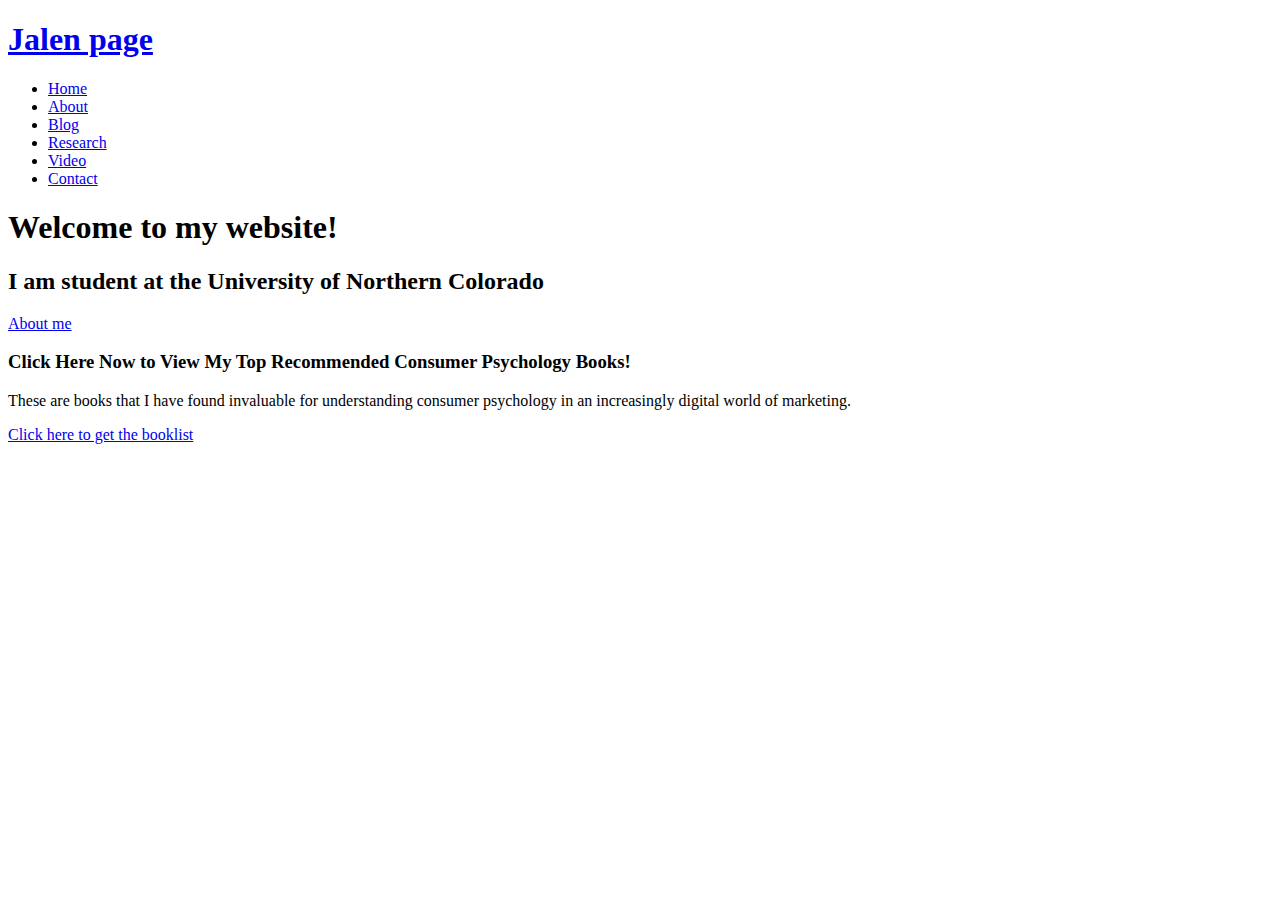
==== index.html @ 54323328 "description" ====
<!DOCTYPE html>
<html lang="en">

<head> <!-- contents of the head element are not displayed on the page. Instead it contains metadata about the page -->
  <meta charset="utf-8">
  <meta content="width=device-width, initial-scale=1.0" name="viewport">

  <title>Jalen page</title>
  <meta name="description" content="This is the website of Jalen Page. I am a senior this year and I am majoring in General Marketing">
  <meta name="keywords" content="daniel brannon, marketing, northern colorado, consumers, teaching, digital marketing" >

  <!-- Favicons -->
  <link href="assets/img/cat-favicon.png" rel="icon"> <!-- replaced original favicon with cat-->
  <link href="assets/img/apple-touch-icon.png" rel="apple-touch-icon"> <!-- not sure what this one is for-->

  <!-- Google Fonts -->
  <link href="https://fonts.googleapis.com/css?family=Open+Sans:300,300i,400,400i,700,700i|Poppins:300,400,500,700" rel="stylesheet">

  <!-- Vendor CSS Files -->
  <link href="assets/vendor/aos/aos.css" rel="stylesheet">
  <link href="assets/vendor/bootstrap/css/bootstrap.min.css" rel="stylesheet">
  <link href="assets/vendor/bootstrap-icons/bootstrap-icons.css" rel="stylesheet">
  <link href="assets/vendor/boxicons/css/boxicons.min.css" rel="stylesheet">
  <link href="assets/vendor/glightbox/css/glightbox.min.css" rel="stylesheet">
  <link href="assets/vendor/swiper/swiper-bundle.min.css" rel="stylesheet">

  <!-- Template Main CSS File -->
  <link href="assets/css/style.css" rel="stylesheet">

</head>

<body> <!-- the body element contains the content of the webpage TEST123-->

  <!-- ======= Header ======= --> <!-- header element represents introductory content such as navigation aids and some heading elements-->
  <header id="header" class="fixed-top d-flex align-items-center header-transparent"> 
    <div class="container d-flex justify-content-between align-items-center"> <!-- div tag defines a section in the HTML document--used as a container for HTML elements--can be styled with CSS -->

      <div id="logo">
        <h1><a href="index.html">Jalen page</a></h1> <!-- use this to place your name at the top right of the page -->
      </div>

      <nav id="navbar" class="navbar"> <!-- this section provides nagitation links -->
        <ul>
          <li><a class="nav-link scrollto active" href="#hero">Home</a></li> <!-- call to CSS class for navigation formatting -->
          <li><a class="nav-link scrollto" href="about.html">About</a></li>
          <li><a class="nav-link scrollto" href="blog.html">Blog</a></li>
          <li><a class="nav-link scrollto " href="research1.html">Research</a></li>
          <li><a class="nav-link scrollto" href="video.html">Video</a></li>
          <li><a class="nav-link scrollto" href="contact.html">Contact</a></li>
        </ul>
        <i class="bi bi-list mobile-nav-toggle"></i>
      </nav><!-- .navbar -->
    </div>
  </header><!-- End Header -->

  <!-- ======= Hero Section ======= --> <!-- section element is a generic standalone section of the document -->
  <section id="hero"> <!-- this section is formatting the top fold of the page and setting the background image with a call to hero-container class in CSS sheet -->
    <div class="hero-container" data-aos="zoom-in" data-aos-delay="100">
      <h1>Welcome to my website!</h1> <!-- Font style sizes etc are set in the hero section of the CSS sheet -->
      <h2> I am student at the University of Northern Colorado</h2>
      <a href="about.html" class="btn-get-started">About me</a> <!-- this sets button font on the top fold -->
    </div>
  </section><!-- End Hero Section -->

  <main id="main">

    <!-- ======= Call To Action Section ======= -->
    <section id="call-to-action">
      <div class="container">
        <div class="row" data-aos="zoom-in">
          <div class="col-lg-9 text-center text-lg-start">
            <h3 class="cta-title">Click Here Now to View My Top Recommended Consumer Psychology Books!</h3>
            <p class="cta-text"> These are books that I have found invaluable for understanding consumer psychology in an increasingly digital world of marketing. </p>
          </div>
          <div class="col-lg-3 cta-btn-container text-center">
            <a class="cta-btn align-middle" href="blog.html">Click here to get the booklist</a>
          </div>
        </div>

      </div>
    </section><!-- End Call To Action Section -->

  </main><!-- End #main -->

  <a href="#" class="back-to-top d-flex align-items-center justify-content-center"><i class="bi bi-arrow-up-short"></i></a>

  <!-- Vendor JS Files -->
  <script src="assets/vendor/purecounter/purecounter.js"></script>
  <script src="assets/vendor/aos/aos.js"></script>
  <script src="assets/vendor/bootstrap/js/bootstrap.bundle.min.js"></script>
  <script src="assets/vendor/glightbox/js/glightbox.min.js"></script>
  <script src="assets/vendor/isotope-layout/isotope.pkgd.min.js"></script>
  <script src="assets/vendor/swiper/swiper-bundle.min.js"></script>
  <script src="assets/vendor/php-email-form/validate.js"></script>

  <!-- Template Main JS File -->
  <script src="assets/js/main.js"></script>

</body>

</html>
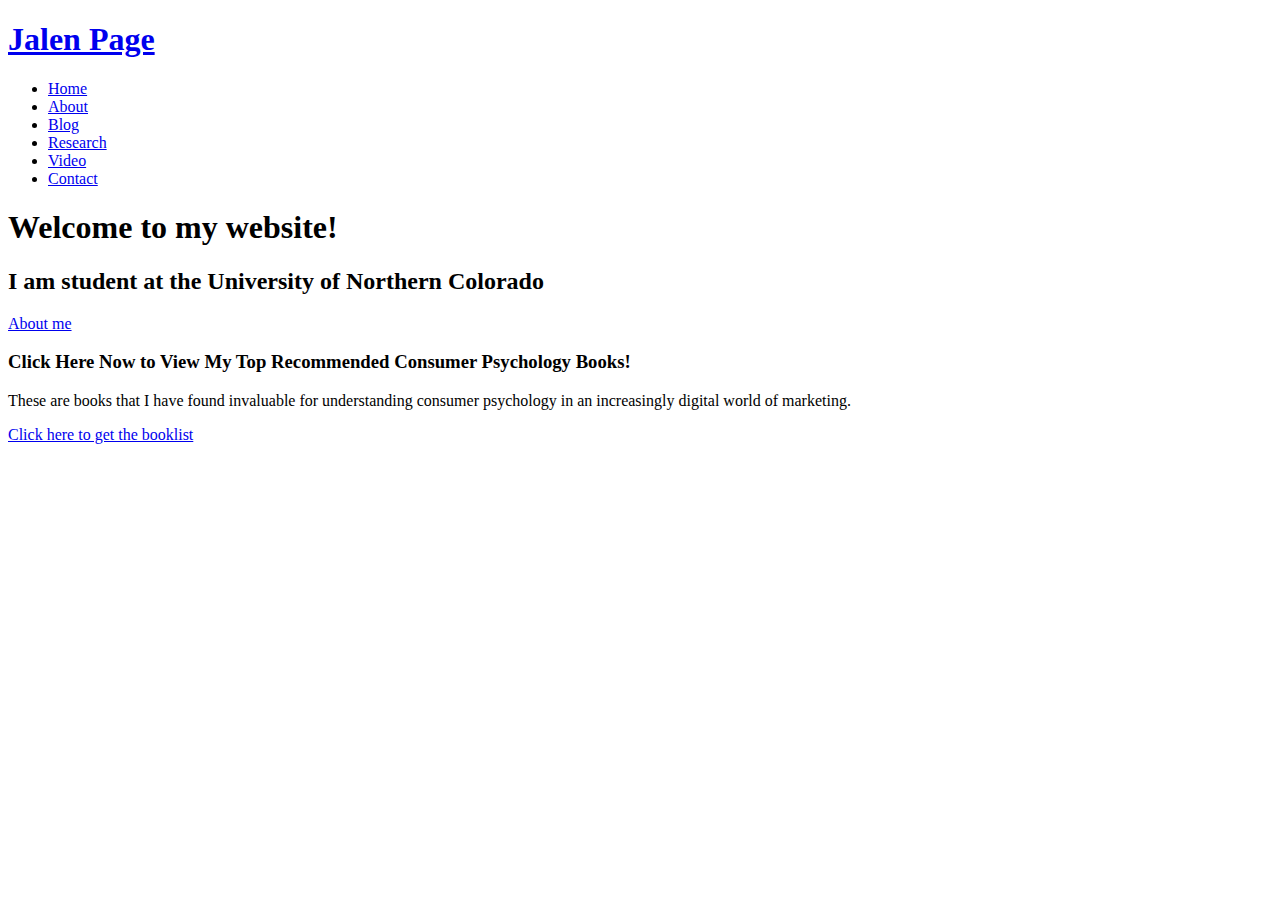
==== commit 5608d9fc: "Name Words about me" ====
--- a/index.html
+++ b/index.html
@@ -36,7 +36,7 @@
     <div class="container d-flex justify-content-between align-items-center"> <!-- div tag defines a section in the HTML document--used as a container for HTML elements--can be styled with CSS -->
 
       <div id="logo">
-        <h1><a href="index.html">Jalen page</a></h1> <!-- use this to place your name at the top right of the page -->
+        <h1><a href="index.html">Jalen Page</a></h1> <!-- use this to place your name at the top right of the page -->
       </div>
 
       <nav id="navbar" class="navbar"> <!-- this section provides nagitation links -->
@@ -65,9 +65,9 @@
   <main id="main">
 
     <!-- ======= Call To Action Section ======= -->
-    <section id="call-to-action">
-      <div class="container">
-        <div class="row" data-aos="zoom-in">
+    <section id="call-to-action"> 
+      <div class="container"> 
+        <div class="row" data-aos="zoom-in"> 
           <div class="col-lg-9 text-center text-lg-start">
             <h3 class="cta-title">Click Here Now to View My Top Recommended Consumer Psychology Books!</h3>
             <p class="cta-text"> These are books that I have found invaluable for understanding consumer psychology in an increasingly digital world of marketing. </p>
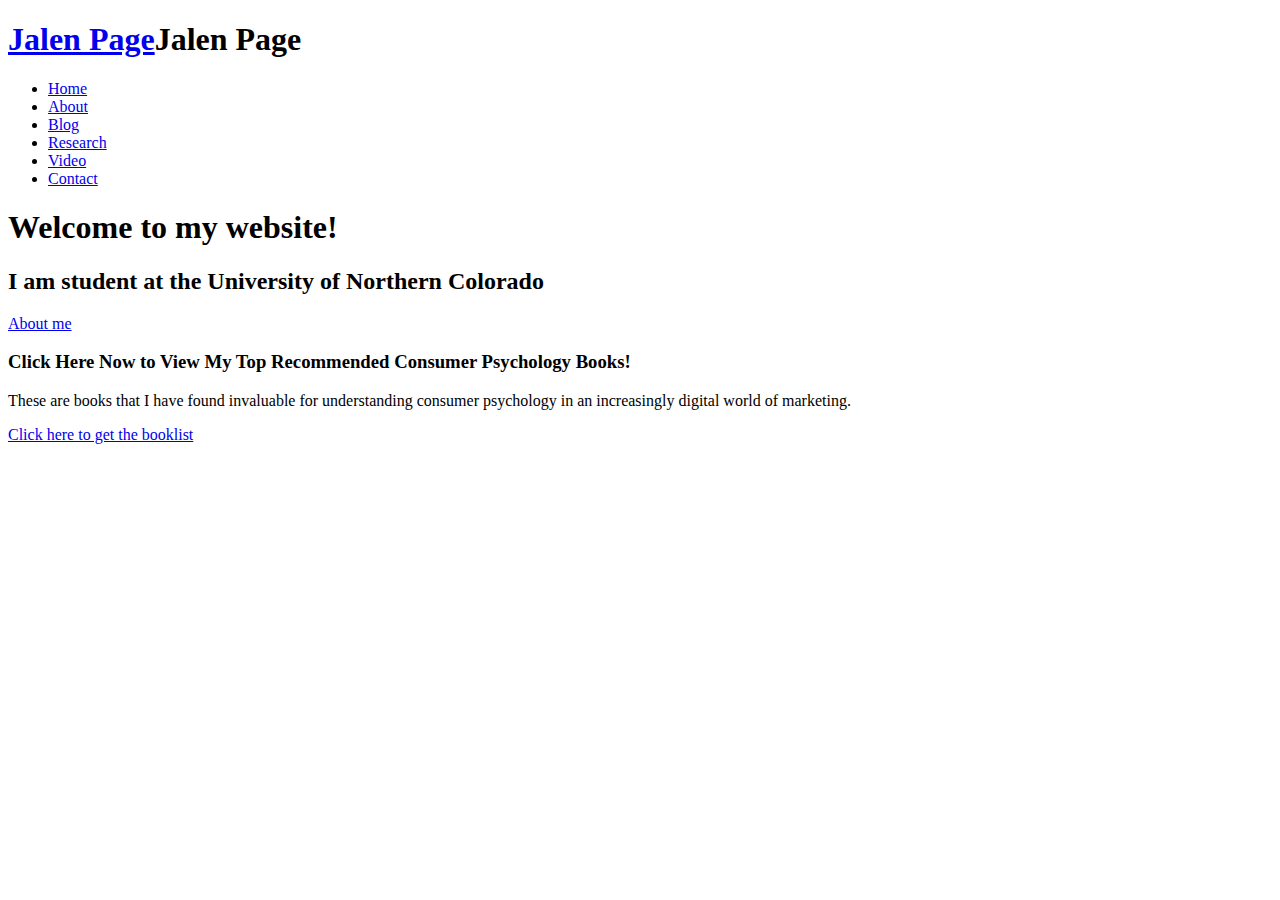
==== commit db76806e: "Name" ====
--- a/index.html
+++ b/index.html
@@ -36,7 +36,7 @@
     <div class="container d-flex justify-content-between align-items-center"> <!-- div tag defines a section in the HTML document--used as a container for HTML elements--can be styled with CSS -->
 
       <div id="logo">
-        <h1><a href="index.html">Jalen Page</a></h1> <!-- use this to place your name at the top right of the page -->
+        <h1><a href="index.html">Jalen Page</a>Jalen Page</h1> <!-- use this to place your name at the top right of the page -->
       </div>
 
       <nav id="navbar" class="navbar"> <!-- this section provides nagitation links -->
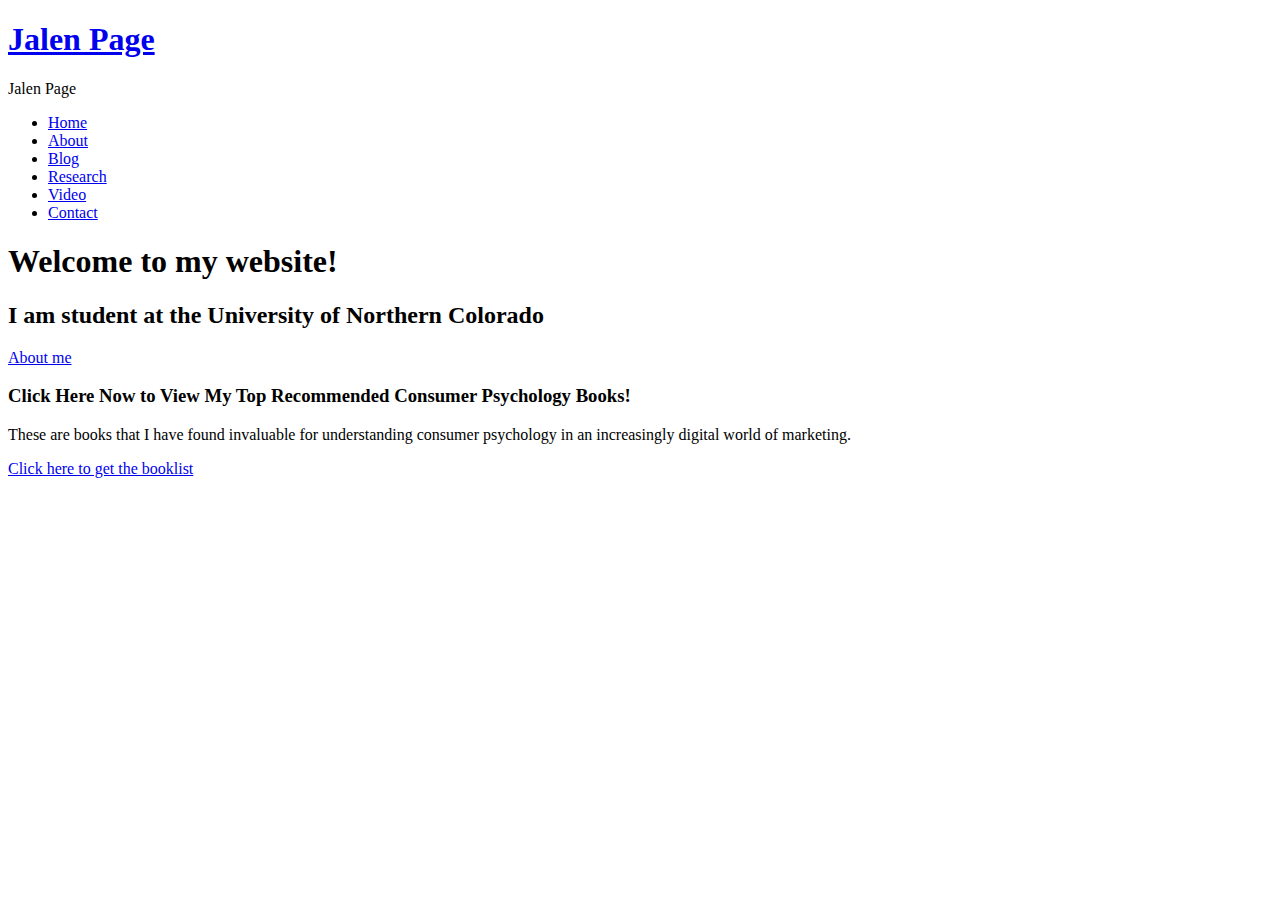
==== commit 5ac2e7df: "Name" ====
--- a/index.html
+++ b/index.html
@@ -36,7 +36,7 @@
     <div class="container d-flex justify-content-between align-items-center"> <!-- div tag defines a section in the HTML document--used as a container for HTML elements--can be styled with CSS -->
 
       <div id="logo">
-        <h1><a href="index.html">Jalen Page</a>Jalen Page</h1> <!-- use this to place your name at the top right of the page -->
+        <h1><a href="index.html">Jalen Page</a></h1> Jalen Page <!-- use this to place your name at the top right of the page -->
       </div>
 
       <nav id="navbar" class="navbar"> <!-- this section provides nagitation links -->
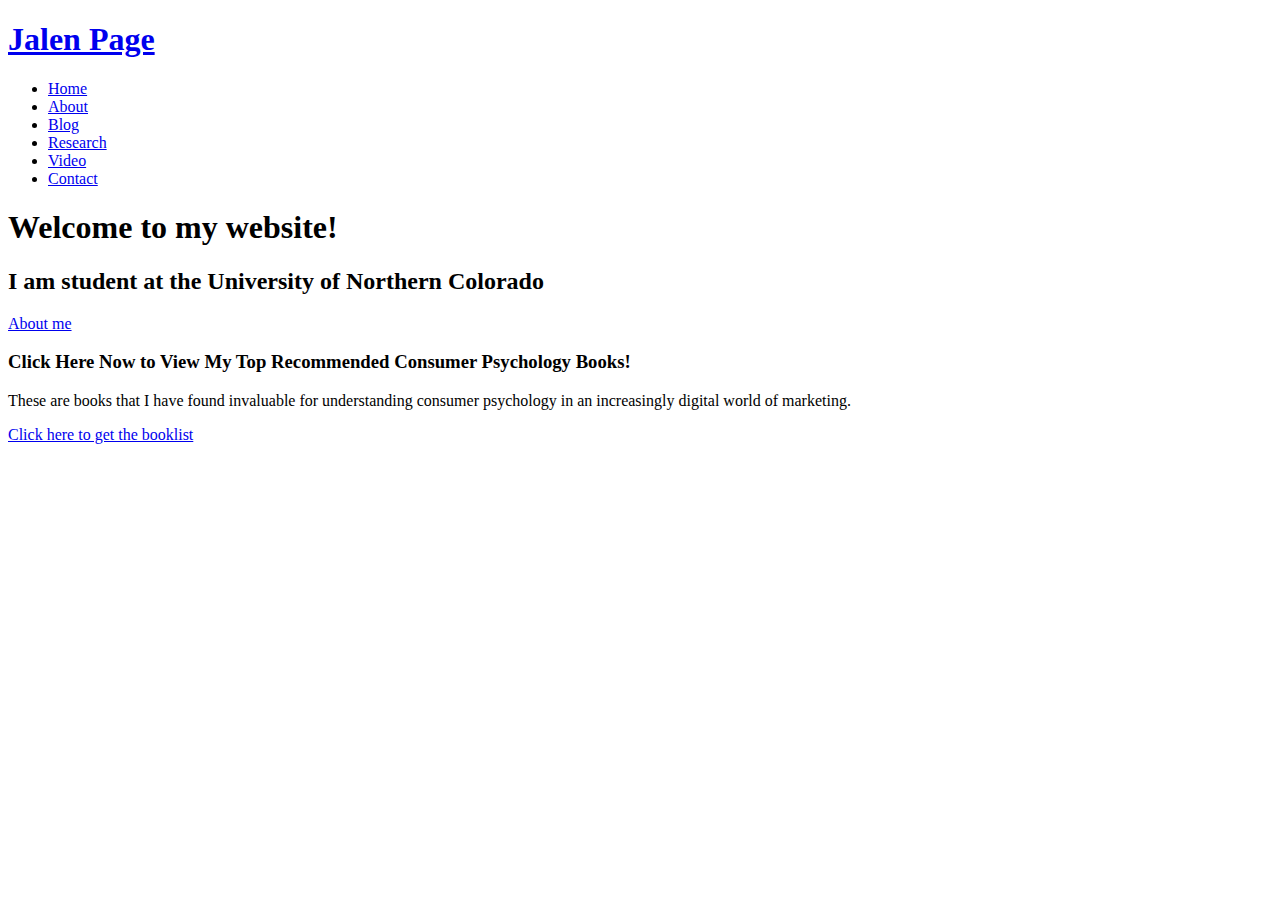
==== commit 945d59c9: "Contact Info" ====
--- a/index.html
+++ b/index.html
@@ -36,7 +36,7 @@
     <div class="container d-flex justify-content-between align-items-center"> <!-- div tag defines a section in the HTML document--used as a container for HTML elements--can be styled with CSS -->
 
       <div id="logo">
-        <h1><a href="index.html">Jalen Page</a></h1> Jalen Page <!-- use this to place your name at the top right of the page -->
+        <h1><a href="index.html">Jalen Page</a></h1><!-- use this to place your name at the top right of the page -->
       </div>
 
       <nav id="navbar" class="navbar"> <!-- this section provides nagitation links -->
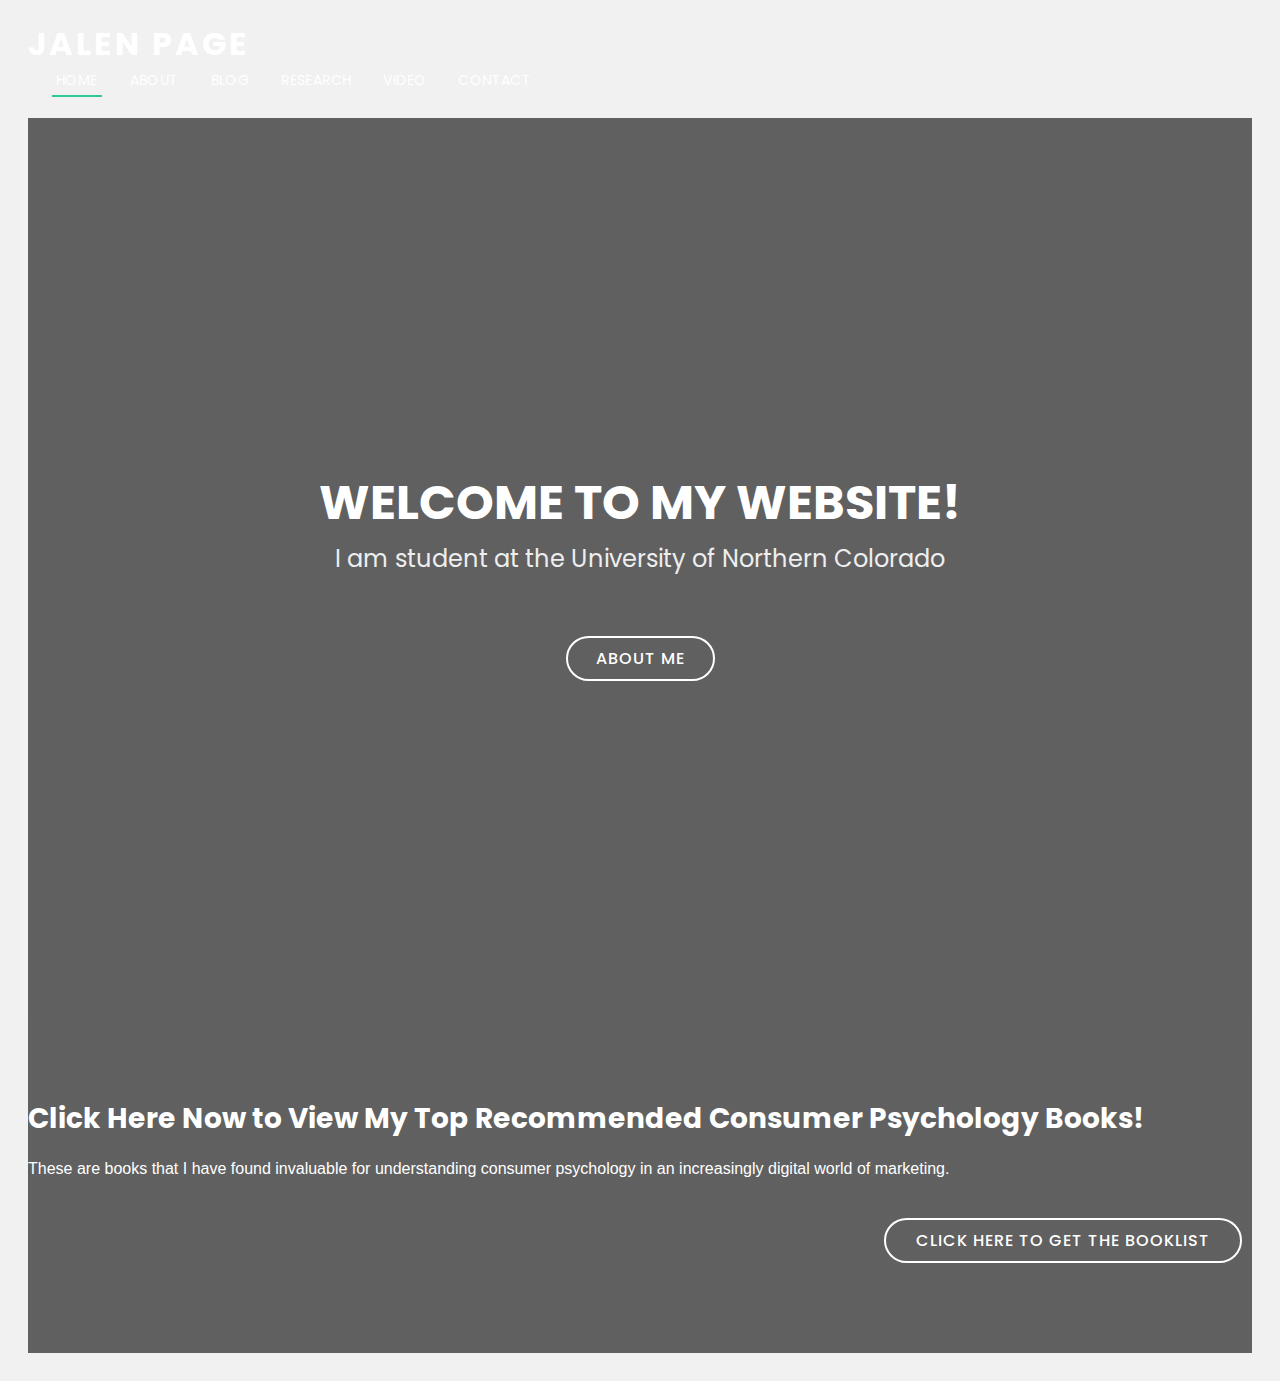
==== commit 1113d25a: "Links for GTM" ====
--- a/index.html
+++ b/index.html
@@ -8,7 +8,13 @@
   <title>Jalen page</title>
   <meta name="description" content="This is the website of Jalen Page. I am a senior this year and I am majoring in General Marketing">
   <meta name="keywords" content="daniel brannon, marketing, northern colorado, consumers, teaching, digital marketing" >
-
+<!-- Google Tag Manager -->
+<script>(function(w,d,s,l,i){w[l]=w[l]||[];w[l].push({'gtm.start':
+  new Date().getTime(),event:'gtm.js'});var f=d.getElementsByTagName(s)[0],
+  j=d.createElement(s),dl=l!='dataLayer'?'&l='+l:'';j.async=true;j.src=
+  'https://www.googletagmanager.com/gtm.js?id='+i+dl;f.parentNode.insertBefore(j,f);
+  })(window,document,'script','dataLayer','GTM-5CDJZ3QH');</script>
+  <!-- End Google Tag Manager -->
   <!-- Favicons -->
   <link href="assets/img/cat-favicon.png" rel="icon"> <!-- replaced original favicon with cat-->
   <link href="assets/img/apple-touch-icon.png" rel="apple-touch-icon"> <!-- not sure what this one is for-->
@@ -97,5 +103,8 @@
   <script src="assets/js/main.js"></script>
 
 </body>
-
+<!-- Google Tag Manager (noscript) -->
+<noscript><iframe src="https://www.googletagmanager.com/ns.html?id=GTM-5CDJZ3QH"
+  height="0" width="0" style="display:none;visibility:hidden"></iframe></noscript>
+  <!-- End Google Tag Manager (noscript) -->
 </html>--- a/assets/css/style.css
+++ b/assets/css/style.css
@@ -0,0 +1,1028 @@
+/**
+* Template Name: Regna - v4.7.0
+* Template URL: https://bootstrapmade.com/regna-bootstrap-onepage-template/
+* Author: BootstrapMade.com
+* License: https://bootstrapmade.com/license/
+*/
+
+/*--------------------------------------------------------------
+# General
+--------------------------------------------------------------*/
+body {
+  background: #fff;
+  color: #666666;
+  font-family: "Open Sans", sans-serif;
+}
+
+a {
+  color: #2dc997;
+  text-decoration: none;
+}
+
+a:hover, a:active, a:focus {
+  color: #2dca98;
+  outline: none;
+  text-decoration: none;
+}
+
+p {
+  padding: 0;
+  margin: 0 0 30px 0;
+}
+
+h1, h2, h3, h4, h5, h6 {
+  font-family: "Poppins", sans-serif;
+  font-weight: 400;
+  margin: 0 0 20px 0;
+  padding: 0;
+}
+
+/*--------------------------------------------------------------
+# Back to top button
+--------------------------------------------------------------*/
+.back-to-top {
+  position: fixed;
+  visibility: hidden;
+  opacity: 0;
+  right: 15px;
+  bottom: 15px;
+  z-index: 996;
+  background: #2dc997;
+  width: 40px;
+  height: 40px;
+  border-radius: 4px;
+  transition: all 0.4s;
+}
+.back-to-top i {
+  font-size: 28px;
+  color: #fff;
+  line-height: 0;
+}
+.back-to-top:hover {
+  background: #49d6a9;
+  color: #fff;
+}
+.back-to-top.active {
+  visibility: visible;
+  opacity: 1;
+}
+
+/*--------------------------------------------------------------
+# Disable AOS delay on mobile
+--------------------------------------------------------------*/
+@media screen and (max-width: 768px) {
+  [data-aos-delay] {
+    transition-delay: 0 !important;
+  }
+}
+/*--------------------------------------------------------------
+# Header
+--------------------------------------------------------------*/
+#header {
+  height: 90px;
+  transition: all 0.5s;
+  z-index: 997;
+  background: rgba(52, 59, 64, 0.9);
+}
+#header #logo h1 {
+  font-size: 32px;
+  margin: 0;
+  line-height: 1;
+  font-family: "Poppins", sans-serif;
+  font-weight: 700;
+  letter-spacing: 3px;
+  text-transform: uppercase;
+}
+#header #logo h1 a, #header #logo h1 a:hover {
+  color: #fff;
+}
+#header #logo img {
+  padding: 0;
+  margin: 0;
+}
+#header.header-transparent {
+  background: transparent;
+}
+#header.header-scrolled {
+  background: rgba(52, 59, 64, 0.9);
+  height: 70px;
+  transition: all 0.5s;
+}
+
+.scrolled-offset {
+  margin-top: 70px;
+}
+
+/*--------------------------------------------------------------
+# Navigation Menu
+--------------------------------------------------------------*/
+/**
+* Desktop Navigation 
+*/
+.navbar {
+  padding: 0;
+}
+.navbar ul {
+  margin: 0;
+  padding: 0;
+  display: flex;
+  list-style: none;
+  align-items: center;
+}
+.navbar li {
+  position: relative;
+}
+.navbar > ul > li {
+  white-space: nowrap;
+  padding: 10px 0 10px 24px;
+}
+.navbar a, .navbar a:focus {
+  display: flex;
+  align-items: center;
+  justify-content: space-between;
+  font-family: "Poppins", sans-serif;
+  color: #fff;
+  font-size: 14px;
+  padding: 0 4px;
+  white-space: nowrap;
+  transition: 0.3s;
+  letter-spacing: 0.4px;
+  position: relative;
+  text-transform: uppercase;
+}
+.navbar a i, .navbar a:focus i {
+  font-size: 12px;
+  line-height: 0;
+  margin-left: 5px;
+}
+.navbar > ul > li > a:before {
+  content: "";
+  position: absolute;
+  width: 100%;
+  height: 2px;
+  bottom: -6px;
+  left: 0;
+  background-color: #2dc997;
+  visibility: hidden;
+  transform: scaleX(0);
+  transition: all 0.3s ease-in-out 0s;
+}
+.navbar a:hover:before, .navbar li:hover > a:before, .navbar .active:before {
+  visibility: visible;
+  transform: scaleX(1);
+}
+.navbar a:hover, .navbar .active, .navbar .active:focus, .navbar li:hover > a {
+  color: #fff;
+}
+.navbar .dropdown ul {
+  display: block;
+  position: absolute;
+  left: 24px;
+  top: calc(100% + 30px);
+  margin: 0;
+  padding: 10px 0;
+  z-index: 99;
+  opacity: 0;
+  visibility: hidden;
+  background: #fff;
+  box-shadow: 0px 0px 30px rgba(127, 137, 161, 0.25);
+  transition: 0.3s;
+}
+.navbar .dropdown ul li {
+  min-width: 200px;
+}
+.navbar .dropdown ul a {
+  padding: 10px 20px;
+  font-size: 14px;
+  text-transform: none;
+  color: #666666;
+}
+.navbar .dropdown ul a i {
+  font-size: 12px;
+}
+.navbar .dropdown ul a:hover, .navbar .dropdown ul .active:hover, .navbar .dropdown ul li:hover > a {
+  color: #2dc997;
+}
+.navbar .dropdown:hover > ul {
+  opacity: 1;
+  top: 100%;
+  visibility: visible;
+}
+.navbar .dropdown .dropdown ul {
+  top: 0;
+  left: calc(100% - 30px);
+  visibility: hidden;
+}
+.navbar .dropdown .dropdown:hover > ul {
+  opacity: 1;
+  top: 0;
+  left: 100%;
+  visibility: visible;
+}
+@media (max-width: 1366px) {
+  .navbar .dropdown .dropdown ul {
+    left: -90%;
+  }
+  .navbar .dropdown .dropdown:hover > ul {
+    left: -100%;
+  }
+}
+
+/**
+* Mobile Navigation 
+*/
+.mobile-nav-toggle {
+  color: #fff;
+  font-size: 28px;
+  cursor: pointer;
+  display: none;
+  line-height: 0;
+  transition: 0.5s;
+}
+
+@media (max-width: 991px) {
+  .mobile-nav-toggle {
+    display: block;
+  }
+
+  .navbar ul {
+    display: none;
+  }
+}
+.navbar-mobile {
+  position: fixed;
+  overflow: hidden;
+  top: 0;
+  right: 0;
+  left: 0;
+  bottom: 0;
+  background: rgba(77, 77, 77, 0.9);
+  transition: 0.3s;
+  z-index: 999;
+}
+.navbar-mobile .mobile-nav-toggle {
+  position: absolute;
+  top: 15px;
+  right: 15px;
+}
+.navbar-mobile ul {
+  display: block;
+  position: absolute;
+  top: 55px;
+  right: 15px;
+  bottom: 15px;
+  left: 15px;
+  padding: 10px 0;
+  background-color: #fff;
+  overflow-y: auto;
+  transition: 0.3s;
+}
+.navbar-mobile > ul > li {
+  padding: 0;
+}
+.navbar-mobile a:hover:before, .navbar-mobile li:hover > a:before, .navbar-mobile .active:before {
+  visibility: hidden;
+}
+.navbar-mobile a, .navbar-mobile a:focus {
+  padding: 10px 20px;
+  font-size: 15px;
+  color: #666666;
+}
+.navbar-mobile a:hover, .navbar-mobile .active, .navbar-mobile li:hover > a {
+  color: #2dc997;
+}
+.navbar-mobile .getstarted, .navbar-mobile .getstarted:focus {
+  margin: 15px;
+}
+.navbar-mobile .dropdown ul {
+  position: static;
+  display: none;
+  margin: 10px 20px;
+  padding: 10px 0;
+  z-index: 99;
+  opacity: 1;
+  visibility: visible;
+  background: #fff;
+  box-shadow: 0px 0px 30px rgba(127, 137, 161, 0.25);
+}
+.navbar-mobile .dropdown ul li {
+  min-width: 200px;
+}
+.navbar-mobile .dropdown ul a {
+  padding: 10px 20px;
+}
+.navbar-mobile .dropdown ul a i {
+  font-size: 12px;
+}
+.navbar-mobile .dropdown ul a:hover, .navbar-mobile .dropdown ul .active:hover, .navbar-mobile .dropdown ul li:hover > a {
+  color: #2dc997;
+}
+.navbar-mobile .dropdown > .dropdown-active {
+  display: block;
+}
+
+/*--------------------------------------------------------------
+# Hero Section
+--------------------------------------------------------------*/
+#hero {
+  width: 100%;
+  height: 100vh;
+  background: url(../img/hero-bg.jpg) top center;
+  background-size: cover;
+  position: relative;
+}
+@media (min-width: 1024px) {
+  #hero {
+    background-attachment: fixed;
+  }
+}
+#hero:before {
+  content: "";
+  background: rgba(0, 0, 0, 0.6);
+  position: absolute;
+  bottom: 0;
+  top: 0;
+  left: 0;
+  right: 0;
+}
+#hero .hero-container {
+  position: absolute;
+  bottom: 0;
+  top: 0;
+  left: 0;
+  right: 0;
+  display: flex;
+  justify-content: center;
+  align-items: center;
+  flex-direction: column;
+  text-align: center;
+}
+#hero h1 {
+  margin: 30px 0 10px 0;
+  font-size: 48px;
+  font-weight: 700;
+  line-height: 56px;
+  text-transform: uppercase;
+  color: #fff;
+}
+@media (max-width: 768px) {
+  #hero h1 {
+    font-size: 28px;
+    line-height: 36px;
+  }
+}
+#hero h2 {
+  color: #eee;
+  margin-bottom: 50px;
+  font-size: 24px;
+}
+@media (max-width: 768px) {
+  #hero h2 {
+    font-size: 18px;
+    line-height: 24px;
+    margin-bottom: 30px;
+  }
+}
+#hero .btn-get-started {
+  font-family: "Poppins", sans-serif;
+  text-transform: uppercase;
+  font-weight: 500;
+  font-size: 16px;
+  letter-spacing: 1px;
+  display: inline-block;
+  padding: 8px 28px;
+  border-radius: 50px;
+  transition: 0.5s;
+  margin: 10px;
+  border: 2px solid #fff;
+  color: #fff;
+}
+#hero .btn-get-started:hover {
+  background: #2dc997;
+  border: 2px solid #2dc997;
+}
+
+/*--------------------------------------------------------------
+# Sections
+--------------------------------------------------------------*/
+section {
+  overflow: hidden;
+}
+
+/* Sections Header
+--------------------------------*/
+.section-header .section-title {
+  font-size: 32px;
+  color: #111;
+  text-transform: uppercase;
+  text-align: center;
+  font-weight: 700;
+  margin-bottom: 5px;
+}
+.section-header .section-description {
+  text-align: center;
+  padding-bottom: 40px;
+  color: #999;
+}
+
+/*--------------------------------------------------------------
+# Breadcrumbs
+--------------------------------------------------------------*/
+.breadcrumbs {
+  padding: 20px 0;
+  background-color: whitesmoke;
+  min-height: 40px;
+  margin-top: 92px;
+}
+.breadcrumbs h2 {
+  font-size: 24px;
+  font-weight: 300;
+  margin: 0;
+}
+@media (max-width: 992px) {
+  .breadcrumbs h2 {
+    margin: 0 0 10px 0;
+  }
+}
+.breadcrumbs ol {
+  display: flex;
+  flex-wrap: wrap;
+  list-style: none;
+  padding: 0;
+  margin: 0;
+  font-size: 14px;
+}
+.breadcrumbs ol li + li {
+  padding-left: 10px;
+}
+.breadcrumbs ol li + li::before {
+  display: inline-block;
+  padding-right: 10px;
+  color: #6c757d;
+  content: "/";
+}
+@media (max-width: 768px) {
+  .breadcrumbs .d-flex {
+    display: block !important;
+  }
+  .breadcrumbs ol {
+    display: block;
+  }
+  .breadcrumbs ol li {
+    display: inline-block;
+  }
+}
+
+/* A Few Words About Me Section
+--------------------------------*/
+#about {
+  background: #fff;
+  padding: 80px 0;
+}
+#about .about-container .background {
+  min-height: 1200px;
+  background: url(https://github.com/JPage25/Simplesite/blob/main/assets/img/Family%20Picture.JPG?raw-true) center top no-repeat; this sets the image and properties on the about page
+  margin-bottom: 0px;
+}
+#about .about-container .content {
+  background: #fff;
+}
+#about .about-container .title {
+  color: #333;
+  font-weight: 700;
+  font-size: 32px;
+}
+@media (max-width: 768px) {
+  #about .about-container .title {
+    padding-top: 15px;
+  }
+}
+#about .about-container p {
+  line-height: 26px;
+}
+#about .about-container p:last-child {
+  margin-bottom: 0;
+}
+#about .about-container .icon-box {
+  background: #fff;
+  background-size: cover;
+  padding: 0 0 30px 0;
+}
+#about .about-container .icon-box .icon {
+  float: left;
+  background: #fff;
+  width: 64px;
+  height: 64px;
+  display: flex;
+  justify-content: center;
+  align-items: center;
+  flex-direction: column;
+  text-align: center;
+  border-radius: 50%;
+  border: 2px solid #2dc997;
+}
+#about .about-container .icon-box .icon i {
+  color: #2dc997;
+  font-size: 24px;
+  line-height: 0;
+}
+#about .about-container .icon-box .title {
+  margin-left: 80px;
+  font-weight: 500;
+  margin-bottom: 5px;
+  font-size: 18px;
+  text-transform: uppercase;
+}
+#about .about-container .icon-box .title a {
+  color: #111;
+}
+#about .about-container .icon-box .description {
+  margin-left: 80px;
+  line-height: 24px;
+  font-size: 14px;
+}
+
+/* Blog Section
+--------------------------------*/
+body {
+  font-family: Arial;
+  padding: 20px;
+  background: #f1f1f1;
+}
+
+/* Header/Blog Title */
+.header {
+  padding: 30px;
+  font-size: 40px;
+  text-align: center;
+  background: white;
+}
+
+/* Create two unequal columns that floats next to each other */
+/* Left column */
+.leftcolumn {
+  float: left;
+  width: 75%;
+}
+
+/* Right column */
+.rightcolumn {
+  float: right;
+  width: 25%;
+  padding-left: 20px;
+}
+
+/* Blog image */
+.blogimg {
+  background-color: rgb(253, 250, 250);
+  width: 70%;
+  padding: 1px;
+}
+
+/* Add a card effect for articles */
+.card {
+  background-color: rgb(250, 248, 248);
+  padding: 20px;
+  margin-top: 20px;
+}
+
+/* Clear floats after the columns */
+.row:after {
+  content: "";
+  display: table;
+  clear: both;
+}
+
+/* Services Section
+--------------------------------*/
+#services {
+  background: #fff;
+  background-size: cover;
+  padding: 80px 0 60px 0;
+}
+#services .box {
+  padding: 50px 20px;
+  margin-bottom: 50px;
+  text-align: center;
+  border: 1px solid #e6e6e6;
+  height: 200px;
+  position: relative;
+  background: #fafafa;
+}
+#services .icon {
+  position: absolute;
+  top: -36px;
+  left: calc(50% - 36px);
+  transition: 0.2s;
+  border-radius: 50%;
+  border: 6px solid #fff;
+  display: flex;
+  justify-content: center;
+  align-items: center;
+  flex-direction: column;
+  text-align: center;
+  width: 72px;
+  height: 72px;
+  background: #2dc997;
+}
+#services .icon a {
+  display: inline-block;
+}
+#services .icon i {
+  color: #fff;
+  font-size: 24px;
+  line-height: 0;
+}
+#services .box:hover .icon {
+  background: #fff;
+  border: 2px solid #2dc997;
+}
+#services .box:hover .icon i {
+  color: #2dc997;
+}
+#services .box:hover .icon a {
+  color: #2dc997;
+}
+#services .title {
+  font-weight: 700;
+  font-size: 18px;
+  margin-bottom: 15px;
+  text-transform: uppercase;
+}
+#services .title a {
+  color: #111;
+}
+#services .description {
+  font-size: 14px;
+  line-height: 24px;
+}
+
+/* Call To Action Section
+--------------------------------*/
+#call-to-action {
+  background: linear-gradient(rgba(0, 0, 0, 0.6), rgba(0, 0, 0, 0.6)), url(../img/call-to-action-bg.jpg) fixed center center;
+  background-size: cover;
+  padding: 80px 0;
+}
+@media (max-width: 1024px) {
+  #call-to-action {
+    background-attachment: scroll;
+  }
+}
+#call-to-action .cta-title {
+  color: #fff;
+  font-size: 28px;
+  font-weight: 700;
+}
+#call-to-action .cta-text {
+  color: #fff;
+}
+@media (min-width: 769px) {
+  #call-to-action .cta-btn-container {
+    display: flex;
+    align-items: center;
+    justify-content: flex-end;
+  }
+}
+#call-to-action .cta-btn {
+  font-family: "Poppins", sans-serif;
+  text-transform: uppercase;
+  font-weight: 500;
+  font-size: 16px;
+  letter-spacing: 1px;
+  display: inline-block;
+  padding: 8px 30px;
+  border-radius: 50px;
+  transition: 0.5s;
+  margin: 10px;
+  border: 2px solid #fff;
+  color: #fff;
+}
+#call-to-action .cta-btn:hover {
+  background: #2dc997;
+  border: 2px solid #2dc997;
+}
+
+/* Research Portfolio Section
+--------------------------------*/
+#portfolio {
+  background: #f7f7f7;
+  padding: 80px 0;
+}
+#portfolio #portfolio-flters {
+  padding: 0;
+  margin: 0 auto 25px auto;
+  list-style: none;
+  text-align: center;
+  border-radius: 50px;
+}
+#portfolio #portfolio-flters li {
+  cursor: pointer;
+  display: inline-block;
+  padding: 12px 18px 14px 18px;
+  font-size: 14px;
+  font-weight: 500;
+  line-height: 1;
+  color: #666666;
+  margin: 0 5px 10px 5px;
+  transition: all ease-in-out 0.3s;
+  background: white;
+  border-radius: 4px;
+}
+#portfolio #portfolio-flters li:hover, #portfolio #portfolio-flters li.filter-active {
+  color: #fff;
+  background: #2dc997;
+}
+#portfolio #portfolio-flters li:last-child {
+  margin-right: 0;
+}
+#portfolio .portfolio-item {
+  margin-bottom: 30px;
+  overflow: hidden;
+}
+#portfolio .portfolio-item img {
+  position: relative;
+  top: 0;
+  transition: all 0.6s cubic-bezier(0.645, 0.045, 0.355, 1);
+}
+#portfolio .portfolio-item .portfolio-info {
+  opacity: 0;
+  position: absolute;
+  left: 12px;
+  right: 12px;
+  bottom: -50px;
+  z-index: 3;
+  transition: all ease-in-out 0.3s;
+  background: #2dc997;
+  padding: 15px 20px;
+}
+#portfolio .portfolio-item .portfolio-info h4 {
+  font-size: 18px;
+  color: #fff;
+  font-weight: 600;
+}
+#portfolio .portfolio-item .portfolio-info p {
+  color: #fff;
+  font-size: 14px;
+  margin-bottom: 0;
+}
+#portfolio .portfolio-item .portfolio-info .preview-link, #portfolio .portfolio-item .portfolio-info .details-link {
+  position: absolute;
+  right: 50px;
+  font-size: 24px;
+  top: calc(50% - 18px);
+  color: white;
+  transition: ease-in-out 0.3s;
+}
+#portfolio .portfolio-item .portfolio-info .preview-link:hover, #portfolio .portfolio-item .portfolio-info .details-link:hover {
+  color: #a4ebd4;
+}
+#portfolio .portfolio-item .portfolio-info .details-link {
+  right: 15px;
+}
+#portfolio .portfolio-item:hover img {
+  top: -30px;
+}
+#portfolio .portfolio-item:hover .portfolio-info {
+  opacity: 1;
+  bottom: 0;
+}
+
+/*--------------------------------------------------------------
+# Research Portfolio Details
+--------------------------------------------------------------*/
+.portfolio-details {
+  padding-top: 40px;
+}
+.portfolio-details .portfolio-details-slider img {
+  width: 100%;
+}
+.portfolio-details .portfolio-details-slider .swiper-pagination {
+  margin-top: 20px;
+  position: relative;
+}
+.portfolio-details .portfolio-details-slider .swiper-pagination .swiper-pagination-bullet {
+  width: 12px;
+  height: 12px;
+  background-color: #fff;
+  opacity: 1;
+  border: 1px solid #2dc997;
+}
+.portfolio-details .portfolio-details-slider .swiper-pagination .swiper-pagination-bullet-active {
+  background-color: #2dc997;
+}
+.portfolio-details .portfolio-info {
+  padding: 30px;
+  box-shadow: 0px 0 30px rgba(102, 102, 102, 0.08);
+}
+.portfolio-details .portfolio-info h3 {
+  font-size: 22px;
+  font-weight: 700;
+  margin-bottom: 20px;
+  padding-bottom: 20px;
+  border-bottom: 1px solid #eee;
+}
+.portfolio-details .portfolio-info ul {
+  list-style: none;
+  padding: 0;
+  font-size: 15px;
+}
+.portfolio-details .portfolio-info ul li + li {
+  margin-top: 10px;
+}
+.portfolio-details .portfolio-description {
+  padding-top: 30px;
+}
+.portfolio-details .portfolio-description h2 {
+  font-size: 26px;
+  font-weight: 700;
+  margin-bottom: 20px;
+}
+.portfolio-details .portfolio-description p {
+  padding: 0;
+}
+
+/* MX Lab Section
+--------------------------------*/
+#team {
+  background: #fff;
+  padding: 80px 0 60px 0;
+}
+#team .member {
+  text-align: center;
+  margin-bottom: 20px;
+}
+#team .member .pic {
+  margin-bottom: 15px;
+  overflow: hidden;
+  height: 260px;
+}
+#team .member .pic img {
+  max-width: 100%;
+}
+#team .member h4 {
+  font-weight: 700;
+  margin-bottom: 2px;
+  font-size: 18px;
+}
+#team .member span {
+  font-style: italic;
+  display: block;
+  font-size: 13px;
+}
+#team .member .social {
+  margin-top: 15px;
+}
+#team .member .social a {
+  color: #b3b3b3;
+}
+#team .member .social a:hover {
+  color: #2dc997;
+}
+#team .member .social i {
+  font-size: 18px;
+  margin: 0 2px;
+}
+
+/* Contact Section
+--------------------------------*/
+#contact {
+  background: #f7f7f7;
+  padding: 80px 0 40px 0;
+}
+#contact #google-map {
+  height: 300px;
+  margin-bottom: 20px;
+}
+#contact .info {
+  color: #333333;
+}
+#contact .info i {
+  font-size: 32px;
+  color: #2dc997;
+  float: left;
+  line-height: 0;
+}
+#contact .info p {
+  padding: 0 0 10px 50px;
+  margin-bottom: 20px;
+  line-height: 22px;
+  font-size: 14px;
+}
+#contact .info .email p {
+  padding-top: 5px;
+}
+#contact .social-links {
+  padding: 20px 0;
+}
+#contact .social-links a {
+  font-size: 18px;
+  background: #333;
+  color: #fff;
+  line-height: 1;
+  border-radius: 50%;
+  text-align: center;
+  width: 36px;
+  height: 36px;
+  transition: 0.3s;
+  display: inline-flex;
+  align-items: center;
+  justify-content: center;
+}
+#contact .social-links a i {
+  line-height: 0;
+}
+#contact .social-links a:hover {
+  background: #2dc997;
+  color: #fff;
+}
+#contact .php-email-form .error-message {
+  display: none;
+  color: #fff;
+  background: #ed3c0d;
+  text-align: left;
+  padding: 15px;
+  font-weight: 600;
+}
+#contact .php-email-form .error-message br + br {
+  margin-top: 25px;
+}
+#contact .php-email-form .sent-message {
+  display: none;
+  color: #fff;
+  background: #18d26e;
+  text-align: center;
+  padding: 15px;
+  font-weight: 600;
+}
+#contact .php-email-form .loading {
+  display: none;
+  background: #fff;
+  text-align: center;
+  padding: 15px;
+}
+#contact .php-email-form .loading:before {
+  content: "";
+  display: inline-block;
+  border-radius: 50%;
+  width: 24px;
+  height: 24px;
+  margin: 0 10px -6px 0;
+  border: 3px solid #18d26e;
+  border-top-color: #eee;
+  -webkit-animation: animate-loading 1s linear infinite;
+  animation: animate-loading 1s linear infinite;
+}
+#contact .php-email-form input, #contact .php-email-form textarea {
+  border-radius: 0;
+  box-shadow: none;
+  font-size: 14px;
+}
+#contact .php-email-form input::focus, #contact .php-email-form textarea::focus {
+  background-color: #2dc997;
+}
+#contact .php-email-form button[type=submit] {
+  background: #2dc997;
+  border: 0;
+  padding: 10px 24px;
+  color: #fff;
+  transition: 0.4s;
+}
+#contact .php-email-form button[type=submit]:hover {
+  background: #51d8ad;
+}
+@-webkit-keyframes animate-loading {
+  0% {
+    transform: rotate(0deg);
+  }
+  100% {
+    transform: rotate(360deg);
+  }
+}
+@keyframes animate-loading {
+  0% {
+    transform: rotate(0deg);
+  }
+  100% {
+    transform: rotate(360deg);
+  }
+}
+
+/*--------------------------------------------------------------
+# Footer
+--------------------------------------------------------------*/
+#footer {
+  background: #343b40;
+  padding: 30px 0;
+  color: #fff;
+  font-size: 14px;
+}
+#footer .copyright {
+  text-align: center;
+}
+#footer .credits {
+  padding-top: 10px;
+  text-align: center;
+  font-size: 13px;
+  color: #ccc;
+}